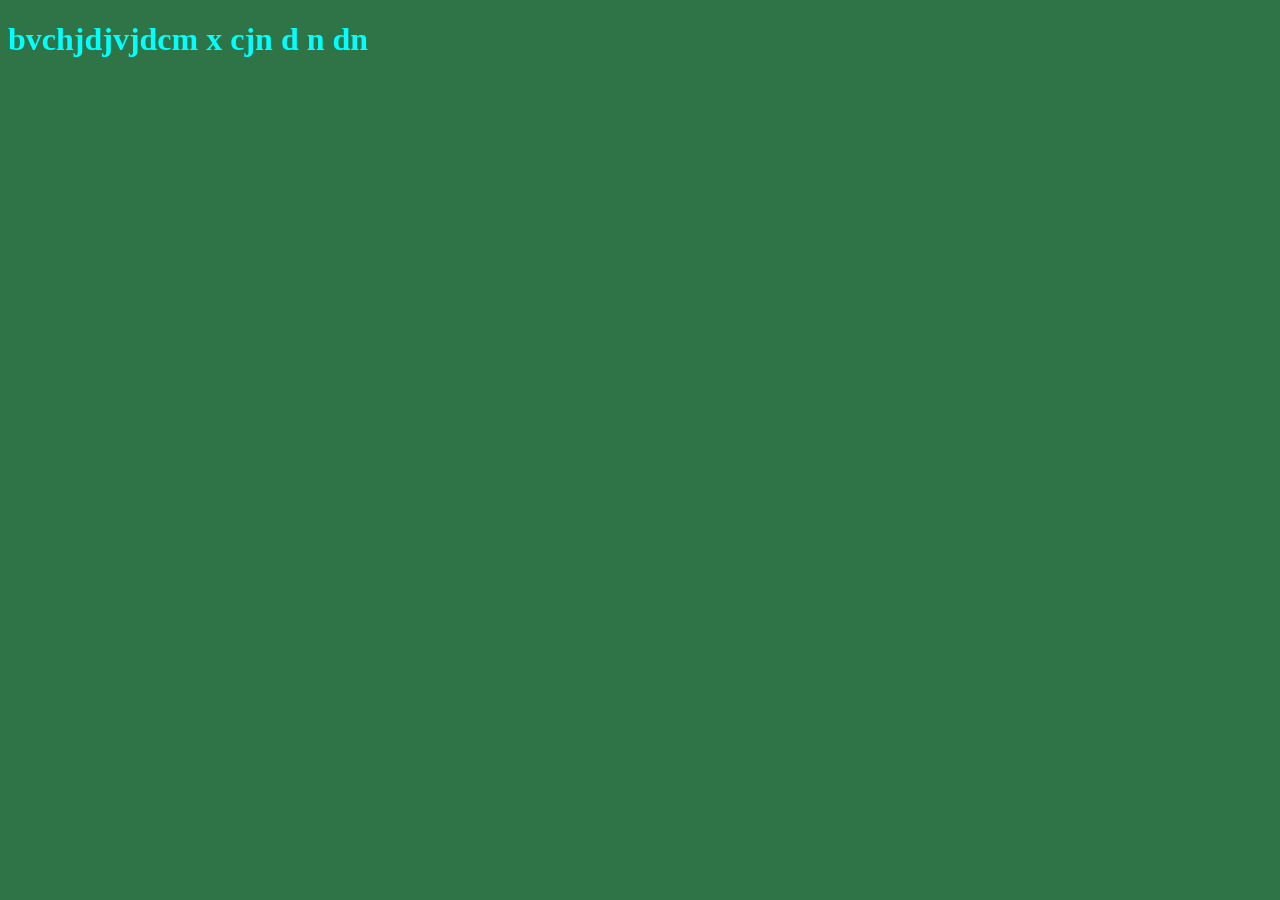
==== index.html @ 594acf8f "done" ====
<!DOCTYPE html>
<html lang="en">
<head>
    <meta charset="UTF-8">
    <meta name="viewport" content="width=device-width, initial-scale=1.0">
    <title>Document</title>
    <link rel="stylesheet" href="style.css"
</head>
<body>
    <h1>bvchjdjvjdcm x cjn d n dn</h1>
</body>
</html>
---- style.css ----
body{
    background-color: #2e7446;: ;
}

h1{
    color: aqua;
}
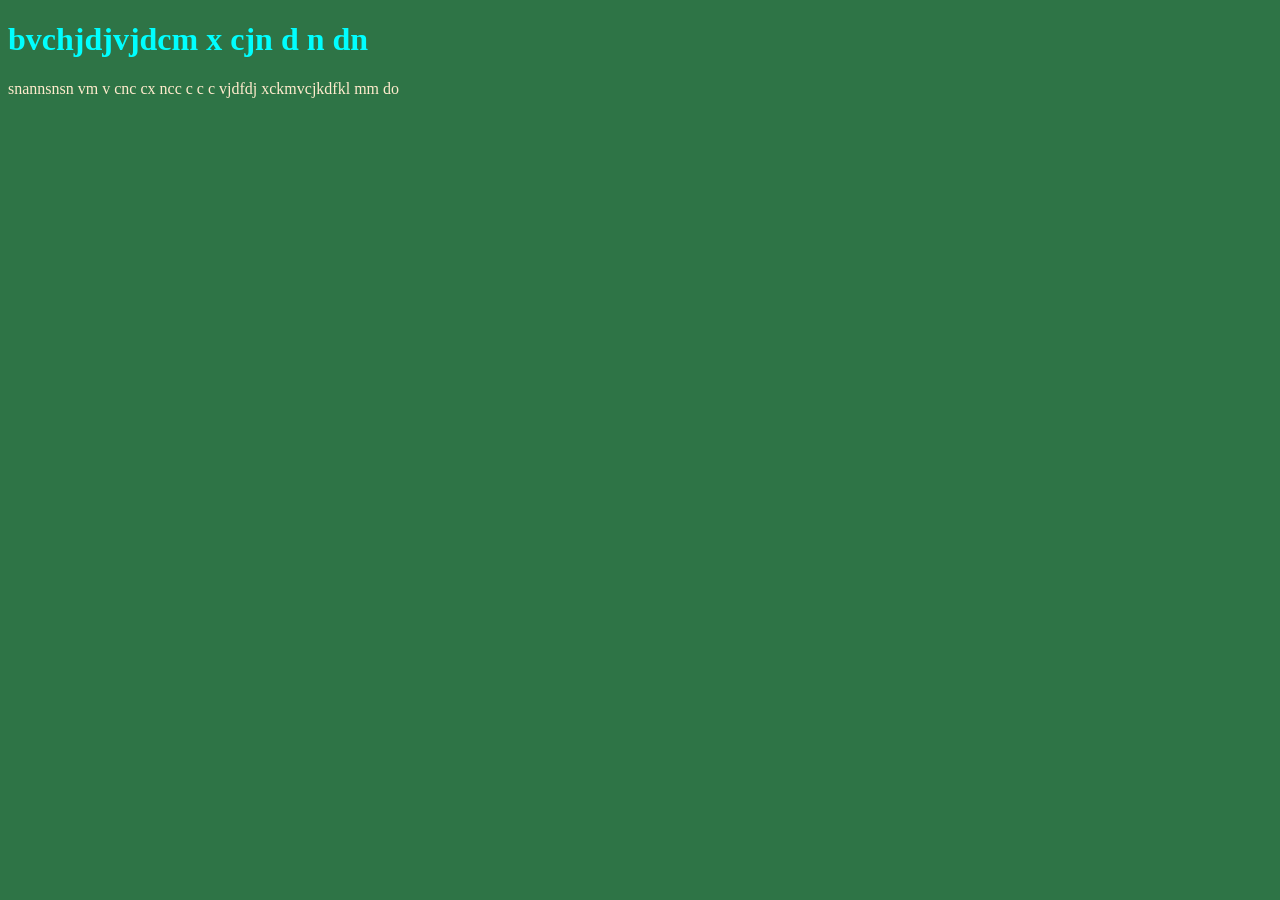
==== commit 11158161: "done" ====
--- a/index.html
+++ b/index.html
@@ -8,5 +8,6 @@
 </head>
 <body>
     <h1>bvchjdjvjdcm x cjn d n dn</h1>
+    <p>snannsnsn vm v cnc cx ncc   c c  c vjdfdj xckmvcjkdfkl mm do</p>
 </body>
 </html>
--- a/style.css
+++ b/style.css
@@ -1,7 +1,11 @@
 body{
-    background-color: #2e7446;: ;
+    background-color: #2e7446;
 }
 
 h1{
     color: aqua;
+}
+
+p{
+    color: blanchedalmond;
 }
